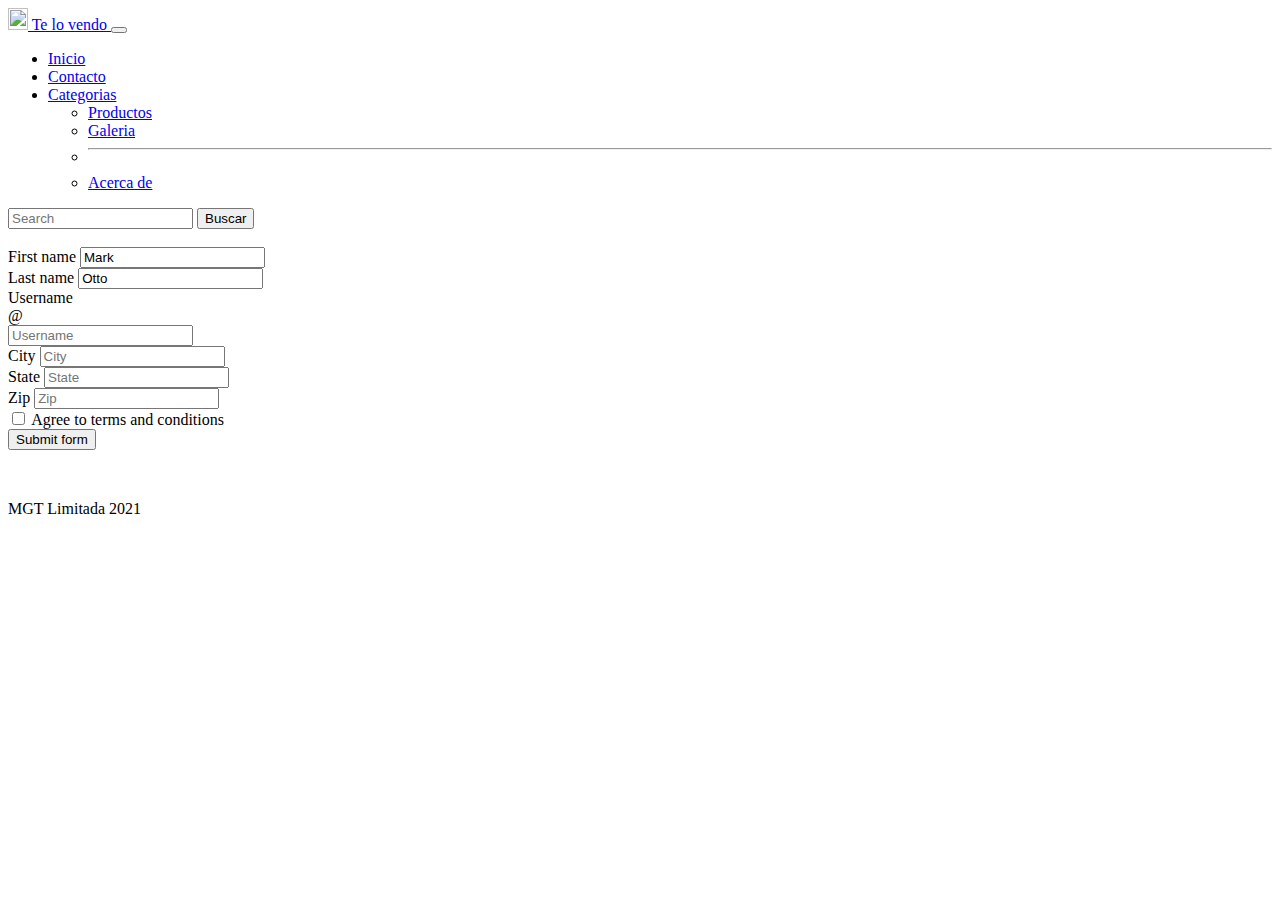
==== contacto.html @ 1b54e9f8 "V.1.0.0" ====
<!DOCTYPE html>
<html lang="en">
<head>
    <meta charset="UTF-8">
    <meta http-equiv="X-UA-Compatible" content="IE=edge">
    <meta name="viewport" content="width=device-width, initial-scale=1.0">
    <title>Document</title>
    <link rel="stylesheet" href="./assets/css/style.css">
    <link href="https://cdn.jsdelivr.net/npm/bootstrap@5.1.3/dist/css/bootstrap.min.css" rel="stylesheet" integrity="sha384-1BmE4kWBq78iYhFldvKuhfTAU6auU8tT94WrHftjDbrCEXSU1oBoqyl2QvZ6jIW3" crossorigin="anonymous">

</head>

<body>

    <header>
        <nav class="navbar navbar-expand-lg navbar-light bg-warning">
            <div class="container-fluid">
                <a class="navbar-brand" href="#">
                    <img src="https://image.flaticon.com/icons/png/512/1200/1200368.png" alt="" width="20" height="22">
                    Te lo vendo
                </a>
              <button class="navbar-toggler" type="button" data-bs-toggle="collapse" data-bs-target="#navbarSupportedContent" aria-controls="navbarSupportedContent" aria-expanded="false" aria-label="Toggle navigation">
                <span class="navbar-toggler-icon"></span>
              </button>
              <div class="collapse navbar-collapse" id="navbarSupportedContent">
                <ul class="navbar-nav me-auto mb-2 mb-lg-0">
                  <li class="nav-item">
                    <a class="nav-link active" aria-current="page" href="./index.html">Inicio</a>
                  </li>
                  <li class="nav-item">
                    <a class="nav-link" href="./contacto.html">Contacto</a>
                  </li>
                  <li class="nav-item dropdown">
                    <a class="nav-link dropdown-toggle" href="#" id="navbarDropdown" role="button" data-bs-toggle="dropdown" aria-expanded="false">
                      Categorias
                    </a>
                    <ul class="dropdown-menu" aria-labelledby="navbarDropdown">
                      <li><a class="dropdown-item" href="#">Productos</a></li>
                      <li><a class="dropdown-item" href="#">Galeria</a></li>
                      <li><hr class="dropdown-divider"></li>
                      <li><a class="dropdown-item" href="#">Acerca de</a></li>
                    </ul>
                  </li>
            
                </ul>
                <form class="d-flex">
                  <input class="form-control me-2" type="search" placeholder="Search" aria-label="Search">
                  <button class="btn btn-outline-success" type="submit">Buscar</button>
                </form>
              </div>
            </div>
          </nav>
        
    </header>


    <br>
    <div class="container " >
        <section class="row  bg-warning">
            <form class="text-center">
                <div class="form-row w-100 d-flex flex-column align-items-center">
                  <div class="col-md-12 col-mb-3">
                    <label for="validationDefault01">First name</label>
                    <input type="text" class="form-control" id="validationDefault01" placeholder="First name" value="Mark" required>
                  </div>
                  <div class="col-md-12 mb-3">
                    <label for="validationDefault02">Last name</label>
                    <input type="text" class="form-control" id="validationDefault02" placeholder="Last name" value="Otto" required>
                  </div>
                  <div class="col-md-12 mb-3">
                    <label for="validationDefaultUsername">Username</label>
                    <div class="input-group">
                      <div class="input-group-prepend">
                        <span class="input-group-text" id="inputGroupPrepend2">@</span>
                      </div>
                      <input type="text" class="form-control" id="validationDefaultUsername" placeholder="Username" aria-describedby="inputGroupPrepend2" required>
                    </div>
                  </div>
                </div>
                <div class="form-row w-100 d-flex flex-column align-items-center">
                  <div class="col-md-12 mb-3">
                    <label for="validationDefault03">City</label>
                    <input type="text" class="form-control" id="validationDefault03" placeholder="City" required>
                  </div>
                  <div class="col-md-12 mb-3">
                    <label for="validationDefault04">State</label>
                    <input type="text" class="form-control" id="validationDefault04" placeholder="State" required>
                  </div>
                  <div class="col-md-12 mb-3">
                    <label for="validationDefault05">Zip</label>
                    <input type="text" class="form-control" id="validationDefault05" placeholder="Zip" required>
                  </div>
                </div>
                <div class="form-group w-100 d-flex flex-column align-items-center">
                  <div class="form-check">
                    <input class="form-check-input" type="checkbox" value="" id="invalidCheck2" required>
                    <label class="form-check-label" for="invalidCheck2">
                      Agree to terms and conditions
                    </label>
                  </div>
                </div>
                <button class="btn btn-primary " type="submit">Submit form</button>
              </form>
        </section>
        
    </div>
    
    <footer class="text-center">
        <p id="pie">MGT Limitada 2021</p>   
   </footer>
   <script src="https://cdn.jsdelivr.net/npm/bootstrap@5.1.3/dist/js/bootstrap.bundle.min.js" integrity="sha384-ka7Sk0Gln4gmtz2MlQnikT1wXgYsOg+OMhuP+IlRH9sENBO0LRn5q+8nbTov4+1p" crossorigin="anonymous"></script>

</body>
</html>
---- assets/css/style.css ----
.portada1{
    max-width: 900px;
    width: 100%;
}

.texto1{
    float: initial;
}

.texto2,.texto3,.texto4{
    float: left;
    width: 30%;

}




h1.titulo1{
    color: blue;
}
h2.titulo2{
    color: #0256DF;
}
h2.titulo3{
    color: #0256DF;
}


#boton1{
    padding: 10px;

    
}




#fname{
    align-items: center;
}
#email{
    align-items: center;
}

.escribenos{
    align-items: flex-end;
}

footer{
    margin-top: 50px;
    bottom: 0;
    width: 100%;
    height: 40pxs;

}
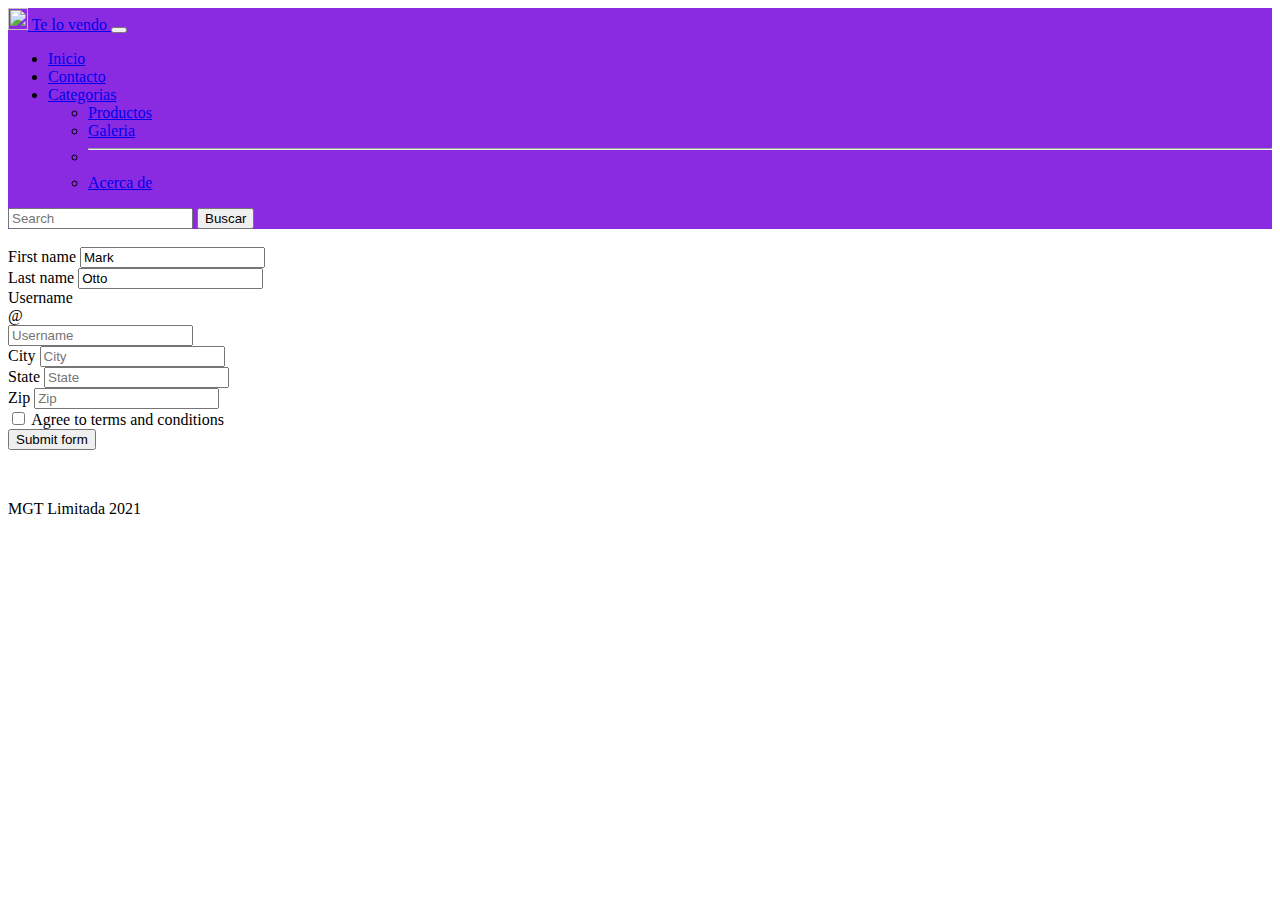
==== commit f427f082: "V.1.0.2" ====
--- a/contacto.html
+++ b/contacto.html
@@ -13,7 +13,7 @@
 <body>
 
     <header>
-        <nav class="navbar navbar-expand-lg navbar-light bg-warning">
+        <nav class="navbar navbar-expand-lg navbar-dark">
             <div class="container-fluid">
                 <a class="navbar-brand" href="#">
                     <img src="https://image.flaticon.com/icons/png/512/1200/1200368.png" alt="" width="20" height="22">
--- a/assets/css/style.css
+++ b/assets/css/style.css
@@ -1,7 +1,9 @@
 
 
 
-
+nav{
+    background-color: blueviolet;
+}
 
 
 .portada1{
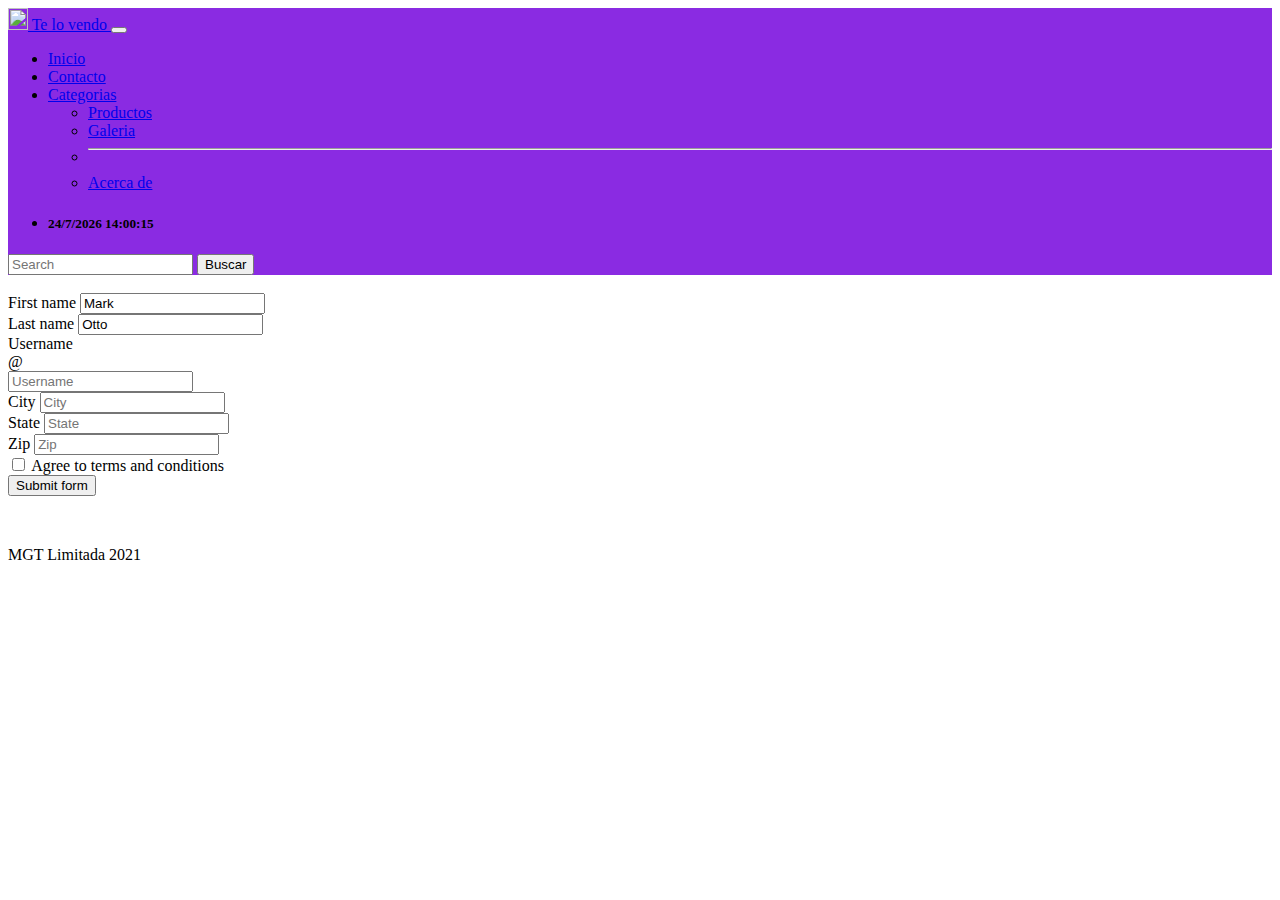
==== commit ae11590d: "V1.0.3" ====
--- a/contacto.html
+++ b/contacto.html
@@ -13,43 +13,45 @@
 <body>
 
     <header>
-        <nav class="navbar navbar-expand-lg navbar-dark">
-            <div class="container-fluid">
-                <a class="navbar-brand" href="#">
-                    <img src="https://image.flaticon.com/icons/png/512/1200/1200368.png" alt="" width="20" height="22">
-                    Te lo vendo
+      <nav class="navbar navbar-expand-lg navbar-dark">
+        <div class="container-fluid">
+            <a class="navbar-brand" href="./index.html">
+                <img src="https://image.flaticon.com/icons/png/512/1200/1200368.png" alt="" width="20" height="22">
+                Te lo vendo
+            </a>
+          <button class="navbar-toggler" type="button" data-bs-toggle="collapse" data-bs-target="#navbarSupportedContent" aria-controls="navbarSupportedContent" aria-expanded="false" aria-label="Toggle navigation">
+            <span class="navbar-toggler-icon"></span>
+          </button>
+          <div class="collapse navbar-collapse" id="navbarSupportedContent">
+            <ul class="navbar-nav me-auto mb-2 mb-lg-0">
+              <li class="nav-item">
+                <a class="nav-link active" aria-current="page" href="./index.html">Inicio</a>
+              </li>
+              <li class="nav-item">
+                <a class="nav-link" href="./contacto.html">Contacto</a>
+              </li>
+              <li class="nav-item dropdown">
+                <a class="nav-link dropdown-toggle" href="#" id="navbarDropdown" role="button" data-bs-toggle="dropdown" aria-expanded="false">
+                  Categorias
                 </a>
-              <button class="navbar-toggler" type="button" data-bs-toggle="collapse" data-bs-target="#navbarSupportedContent" aria-controls="navbarSupportedContent" aria-expanded="false" aria-label="Toggle navigation">
-                <span class="navbar-toggler-icon"></span>
-              </button>
-              <div class="collapse navbar-collapse" id="navbarSupportedContent">
-                <ul class="navbar-nav me-auto mb-2 mb-lg-0">
-                  <li class="nav-item">
-                    <a class="nav-link active" aria-current="page" href="./index.html">Inicio</a>
-                  </li>
-                  <li class="nav-item">
-                    <a class="nav-link" href="./contacto.html">Contacto</a>
-                  </li>
-                  <li class="nav-item dropdown">
-                    <a class="nav-link dropdown-toggle" href="#" id="navbarDropdown" role="button" data-bs-toggle="dropdown" aria-expanded="false">
-                      Categorias
-                    </a>
-                    <ul class="dropdown-menu" aria-labelledby="navbarDropdown">
-                      <li><a class="dropdown-item" href="#">Productos</a></li>
-                      <li><a class="dropdown-item" href="#">Galeria</a></li>
-                      <li><hr class="dropdown-divider"></li>
-                      <li><a class="dropdown-item" href="#">Acerca de</a></li>
-                    </ul>
-                  </li>
-            
+                <ul class="dropdown-menu" aria-labelledby="navbarDropdown">
+                  <li><a class="dropdown-item" href="#">Productos</a></li>
+                  <li><a class="dropdown-item" href="#">Galeria</a></li>
+                  <li><hr class="dropdown-divider"></li>
+                  <li><a class="dropdown-item" href="#">Acerca de</a></li>
                 </ul>
-                <form class="d-flex">
-                  <input class="form-control me-2" type="search" placeholder="Search" aria-label="Search">
-                  <button class="btn btn-outline-success" type="submit">Buscar</button>
-                </form>
-              </div>
-            </div>
-          </nav>
+              </li>      
+              <li class="nav-item">
+                <h5 class="nav-link text-white text-center" id="reloj"></h5> 
+              </li> 
+            </ul>
+            <form class="d-flex">
+              <input class="form-control me-2" type="search" placeholder="Search" aria-label="Search">
+              <button class="btn btn-outline-success text-white" type="submit">Buscar</button>
+            </form>
+          </div>
+        </div>
+      </nav>
         
     </header>
 
@@ -109,6 +111,6 @@
         <p id="pie">MGT Limitada 2021</p>   
    </footer>
    <script src="https://cdn.jsdelivr.net/npm/bootstrap@5.1.3/dist/js/bootstrap.bundle.min.js" integrity="sha384-ka7Sk0Gln4gmtz2MlQnikT1wXgYsOg+OMhuP+IlRH9sENBO0LRn5q+8nbTov4+1p" crossorigin="anonymous"></script>
-
+   <script src="./assets/js/main.js"></script>
 </body>
 </html>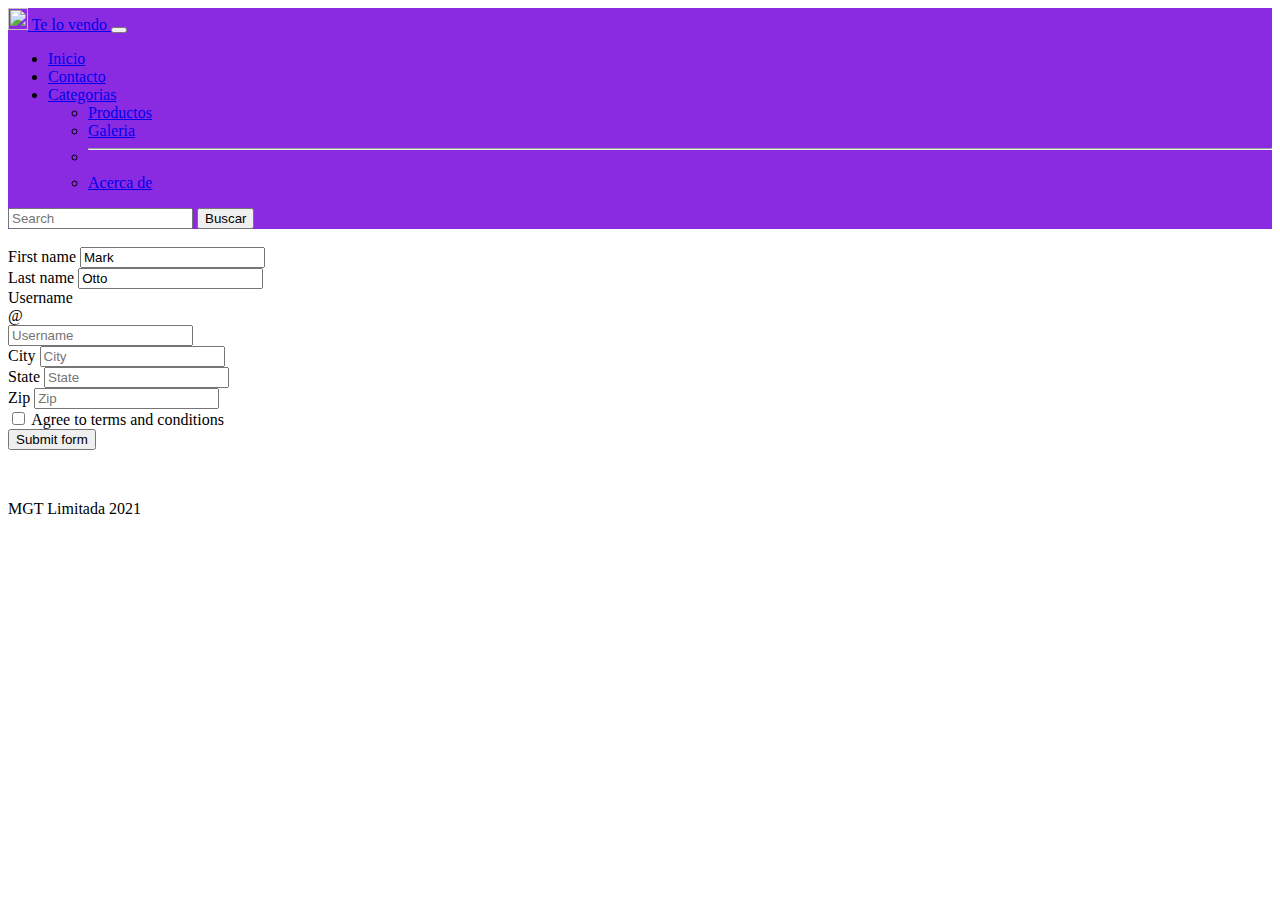
==== commit 4951aeab: "Update contacto.html" ====
--- a/contacto.html
+++ b/contacto.html
@@ -11,47 +11,44 @@
 </head>
 
 <body>
-
     <header>
-      <nav class="navbar navbar-expand-lg navbar-dark">
-        <div class="container-fluid">
-            <a class="navbar-brand" href="./index.html">
-                <img src="https://image.flaticon.com/icons/png/512/1200/1200368.png" alt="" width="20" height="22">
-                Te lo vendo
-            </a>
-          <button class="navbar-toggler" type="button" data-bs-toggle="collapse" data-bs-target="#navbarSupportedContent" aria-controls="navbarSupportedContent" aria-expanded="false" aria-label="Toggle navigation">
-            <span class="navbar-toggler-icon"></span>
-          </button>
-          <div class="collapse navbar-collapse" id="navbarSupportedContent">
-            <ul class="navbar-nav me-auto mb-2 mb-lg-0">
-              <li class="nav-item">
-                <a class="nav-link active" aria-current="page" href="./index.html">Inicio</a>
-              </li>
-              <li class="nav-item">
-                <a class="nav-link" href="./contacto.html">Contacto</a>
-              </li>
-              <li class="nav-item dropdown">
-                <a class="nav-link dropdown-toggle" href="#" id="navbarDropdown" role="button" data-bs-toggle="dropdown" aria-expanded="false">
-                  Categorias
+        <nav class="navbar navbar-expand-lg navbar-dark">
+            <div class="container-fluid">
+                <a class="navbar-brand" href="#">
+                    <img src="https://image.flaticon.com/icons/png/512/1200/1200368.png" alt="" width="20" height="22">
+                    Te lo vendo
                 </a>
-                <ul class="dropdown-menu" aria-labelledby="navbarDropdown">
-                  <li><a class="dropdown-item" href="#">Productos</a></li>
-                  <li><a class="dropdown-item" href="#">Galeria</a></li>
-                  <li><hr class="dropdown-divider"></li>
-                  <li><a class="dropdown-item" href="#">Acerca de</a></li>
+              <button class="navbar-toggler" type="button" data-bs-toggle="collapse" data-bs-target="#navbarSupportedContent" aria-controls="navbarSupportedContent" aria-expanded="false" aria-label="Toggle navigation">
+                <span class="navbar-toggler-icon"></span>
+              </button>
+              <div class="collapse navbar-collapse" id="navbarSupportedContent">
+                <ul class="navbar-nav me-auto mb-2 mb-lg-0">
+                  <li class="nav-item">
+                    <a class="nav-link active" aria-current="page" href="./index.html">Inicio</a>
+                  </li>
+                  <li class="nav-item">
+                    <a class="nav-link" href="./contacto.html">Contacto</a>
+                  </li>
+                  <li class="nav-item dropdown">
+                    <a class="nav-link dropdown-toggle" href="#" id="navbarDropdown" role="button" data-bs-toggle="dropdown" aria-expanded="false">
+                      Categorias
+                    </a>
+                    <ul class="dropdown-menu" aria-labelledby="navbarDropdown">
+                      <li><a class="dropdown-item" href="#">Productos</a></li>
+                      <li><a class="dropdown-item" href="#">Galeria</a></li>
+                      <li><hr class="dropdown-divider"></li>
+                      <li><a class="dropdown-item" href="#">Acerca de</a></li>
+                    </ul>
+                  </li>
+            
                 </ul>
-              </li>      
-              <li class="nav-item">
-                <h5 class="nav-link text-white text-center" id="reloj"></h5> 
-              </li> 
-            </ul>
-            <form class="d-flex">
-              <input class="form-control me-2" type="search" placeholder="Search" aria-label="Search">
-              <button class="btn btn-outline-success text-white" type="submit">Buscar</button>
-            </form>
-          </div>
-        </div>
-      </nav>
+                <form class="d-flex">
+                  <input class="form-control me-2" type="search" placeholder="Search" aria-label="Search">
+                  <button class="btn btn-outline-success" type="submit">Buscar</button>
+                </form>
+              </div>
+            </div>
+          </nav>
         
     </header>
 
@@ -111,6 +108,6 @@
         <p id="pie">MGT Limitada 2021</p>   
    </footer>
    <script src="https://cdn.jsdelivr.net/npm/bootstrap@5.1.3/dist/js/bootstrap.bundle.min.js" integrity="sha384-ka7Sk0Gln4gmtz2MlQnikT1wXgYsOg+OMhuP+IlRH9sENBO0LRn5q+8nbTov4+1p" crossorigin="anonymous"></script>
-   <script src="./assets/js/main.js"></script>
+
 </body>
 </html>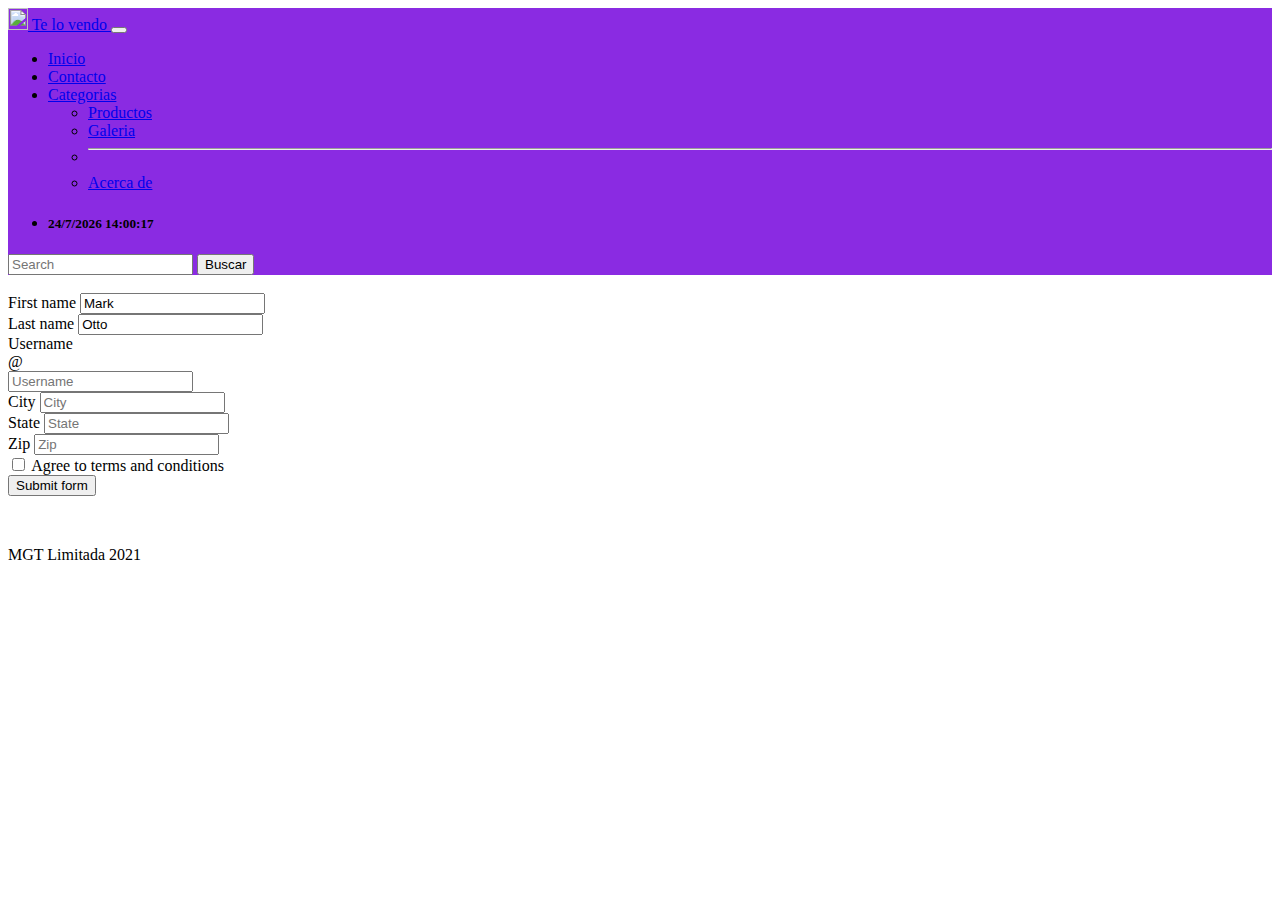
==== commit f36db23b: "Merge pull request #4 from munozsolar/versiones" ====
--- a/contacto.html
+++ b/contacto.html
@@ -12,43 +12,45 @@
 
 <body>
     <header>
-        <nav class="navbar navbar-expand-lg navbar-dark">
-            <div class="container-fluid">
-                <a class="navbar-brand" href="#">
-                    <img src="https://image.flaticon.com/icons/png/512/1200/1200368.png" alt="" width="20" height="22">
-                    Te lo vendo
+      <nav class="navbar navbar-expand-lg navbar-dark">
+        <div class="container-fluid">
+            <a class="navbar-brand" href="./index.html">
+                <img src="https://image.flaticon.com/icons/png/512/1200/1200368.png" alt="" width="20" height="22">
+                Te lo vendo
+            </a>
+          <button class="navbar-toggler" type="button" data-bs-toggle="collapse" data-bs-target="#navbarSupportedContent" aria-controls="navbarSupportedContent" aria-expanded="false" aria-label="Toggle navigation">
+            <span class="navbar-toggler-icon"></span>
+          </button>
+          <div class="collapse navbar-collapse" id="navbarSupportedContent">
+            <ul class="navbar-nav me-auto mb-2 mb-lg-0">
+              <li class="nav-item">
+                <a class="nav-link active" aria-current="page" href="./index.html">Inicio</a>
+              </li>
+              <li class="nav-item">
+                <a class="nav-link" href="./contacto.html">Contacto</a>
+              </li>
+              <li class="nav-item dropdown">
+                <a class="nav-link dropdown-toggle" href="#" id="navbarDropdown" role="button" data-bs-toggle="dropdown" aria-expanded="false">
+                  Categorias
                 </a>
-              <button class="navbar-toggler" type="button" data-bs-toggle="collapse" data-bs-target="#navbarSupportedContent" aria-controls="navbarSupportedContent" aria-expanded="false" aria-label="Toggle navigation">
-                <span class="navbar-toggler-icon"></span>
-              </button>
-              <div class="collapse navbar-collapse" id="navbarSupportedContent">
-                <ul class="navbar-nav me-auto mb-2 mb-lg-0">
-                  <li class="nav-item">
-                    <a class="nav-link active" aria-current="page" href="./index.html">Inicio</a>
-                  </li>
-                  <li class="nav-item">
-                    <a class="nav-link" href="./contacto.html">Contacto</a>
-                  </li>
-                  <li class="nav-item dropdown">
-                    <a class="nav-link dropdown-toggle" href="#" id="navbarDropdown" role="button" data-bs-toggle="dropdown" aria-expanded="false">
-                      Categorias
-                    </a>
-                    <ul class="dropdown-menu" aria-labelledby="navbarDropdown">
-                      <li><a class="dropdown-item" href="#">Productos</a></li>
-                      <li><a class="dropdown-item" href="#">Galeria</a></li>
-                      <li><hr class="dropdown-divider"></li>
-                      <li><a class="dropdown-item" href="#">Acerca de</a></li>
-                    </ul>
-                  </li>
-            
+                <ul class="dropdown-menu" aria-labelledby="navbarDropdown">
+                  <li><a class="dropdown-item" href="#">Productos</a></li>
+                  <li><a class="dropdown-item" href="#">Galeria</a></li>
+                  <li><hr class="dropdown-divider"></li>
+                  <li><a class="dropdown-item" href="#">Acerca de</a></li>
                 </ul>
-                <form class="d-flex">
-                  <input class="form-control me-2" type="search" placeholder="Search" aria-label="Search">
-                  <button class="btn btn-outline-success" type="submit">Buscar</button>
-                </form>
-              </div>
-            </div>
-          </nav>
+              </li>      
+              <li class="nav-item">
+                <h5 class="nav-link text-white text-center" id="reloj"></h5> 
+              </li> 
+            </ul>
+            <form class="d-flex">
+              <input class="form-control me-2" type="search" placeholder="Search" aria-label="Search">
+              <button class="btn btn-outline-success text-white" type="submit">Buscar</button>
+            </form>
+          </div>
+        </div>
+      </nav>
         
     </header>
 
@@ -108,6 +110,6 @@
         <p id="pie">MGT Limitada 2021</p>   
    </footer>
    <script src="https://cdn.jsdelivr.net/npm/bootstrap@5.1.3/dist/js/bootstrap.bundle.min.js" integrity="sha384-ka7Sk0Gln4gmtz2MlQnikT1wXgYsOg+OMhuP+IlRH9sENBO0LRn5q+8nbTov4+1p" crossorigin="anonymous"></script>
-
+   <script src="./assets/js/main.js"></script>
 </body>
 </html>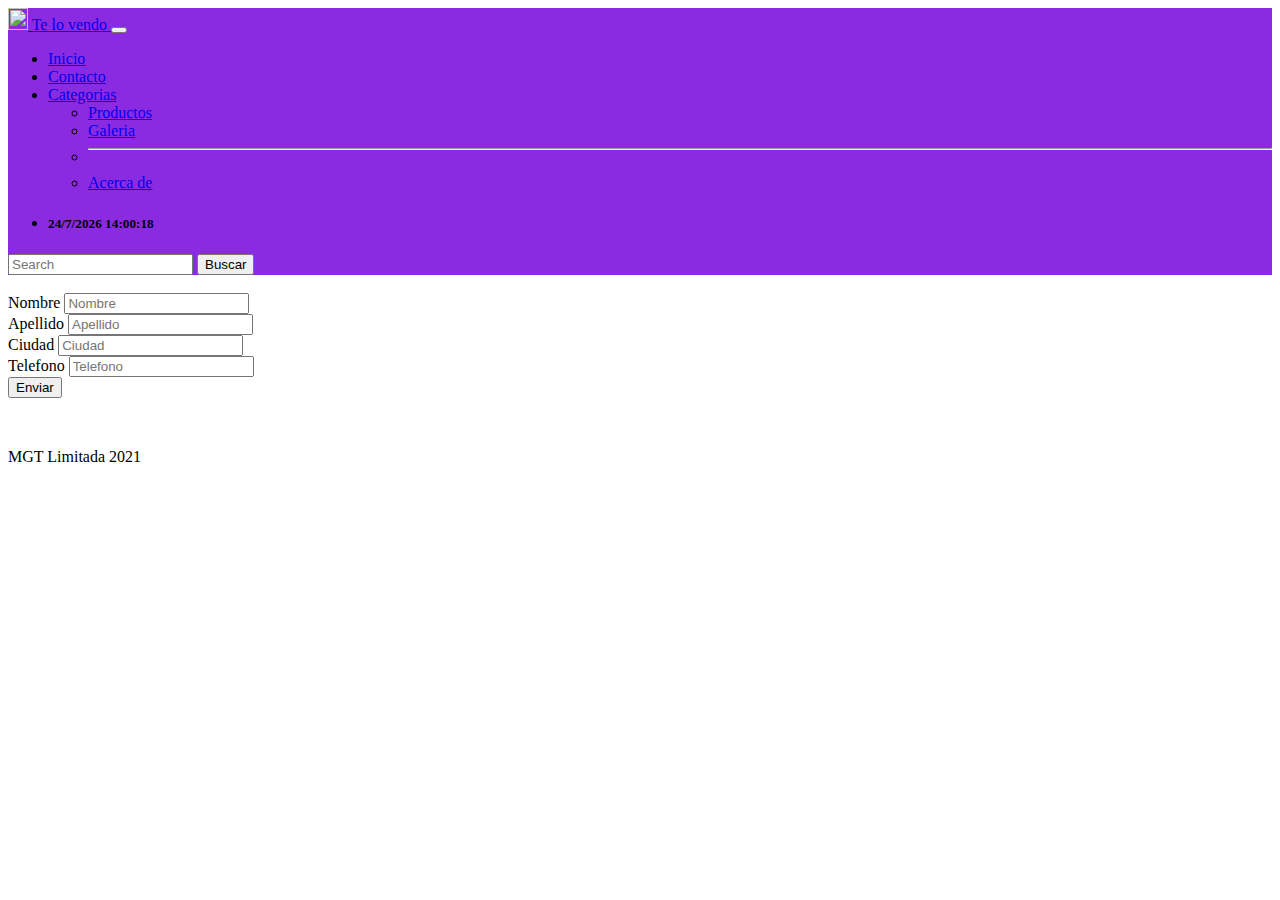
==== commit 1b8093e9: "V1.3" ====
--- a/contacto.html
+++ b/contacto.html
@@ -58,50 +58,35 @@
     <br>
     <div class="container " >
         <section class="row  bg-warning">
-            <form class="text-center">
+            <form name="formularioC" >
                 <div class="form-row w-100 d-flex flex-column align-items-center">
                   <div class="col-md-12 col-mb-3">
-                    <label for="validationDefault01">First name</label>
-                    <input type="text" class="form-control" id="validationDefault01" placeholder="First name" value="Mark" required>
+                    <label for="validationDefault01">Nombre</label>
+                    <input id="nombre" type="text" class="form-control"  placeholder="Nombre" required>
                   </div>
                   <div class="col-md-12 mb-3">
-                    <label for="validationDefault02">Last name</label>
-                    <input type="text" class="form-control" id="validationDefault02" placeholder="Last name" value="Otto" required>
-                  </div>
-                  <div class="col-md-12 mb-3">
-                    <label for="validationDefaultUsername">Username</label>
-                    <div class="input-group">
-                      <div class="input-group-prepend">
-                        <span class="input-group-text" id="inputGroupPrepend2">@</span>
-                      </div>
-                      <input type="text" class="form-control" id="validationDefaultUsername" placeholder="Username" aria-describedby="inputGroupPrepend2" required>
-                    </div>
+                    <label for="validationDefault02">Apellido</label>
+                    <input id="apellido" type="text" class="form-control"  placeholder="Apellido" required>
                   </div>
                 </div>
+
                 <div class="form-row w-100 d-flex flex-column align-items-center">
                   <div class="col-md-12 mb-3">
-                    <label for="validationDefault03">City</label>
-                    <input type="text" class="form-control" id="validationDefault03" placeholder="City" required>
+                    <label for="validationDefault03">Ciudad</label>
+                    <input type="text" class="form-control" id="ciudad" placeholder="Ciudad" required>
                   </div>
+
                   <div class="col-md-12 mb-3">
-                    <label for="validationDefault04">State</label>
-                    <input type="text" class="form-control" id="validationDefault04" placeholder="State" required>
-                  </div>
-                  <div class="col-md-12 mb-3">
-                    <label for="validationDefault05">Zip</label>
-                    <input type="text" class="form-control" id="validationDefault05" placeholder="Zip" required>
+                    <label for="validationDefault05">Telefono</label>
+                    <input id="telefono" type="text" class="form-control"  placeholder="Telefono" required>
                   </div>
                 </div>
                 <div class="form-group w-100 d-flex flex-column align-items-center">
-                  <div class="form-check">
-                    <input class="form-check-input" type="checkbox" value="" id="invalidCheck2" required>
-                    <label class="form-check-label" for="invalidCheck2">
-                      Agree to terms and conditions
-                    </label>
-                  </div>
+
                 </div>
-                <button class="btn btn-primary " type="submit">Submit form</button>
+                
               </form>
+              <button onclick="confirmacion()" class="btn btn-primary ">Enviar</button>
         </section>
         
     </div>
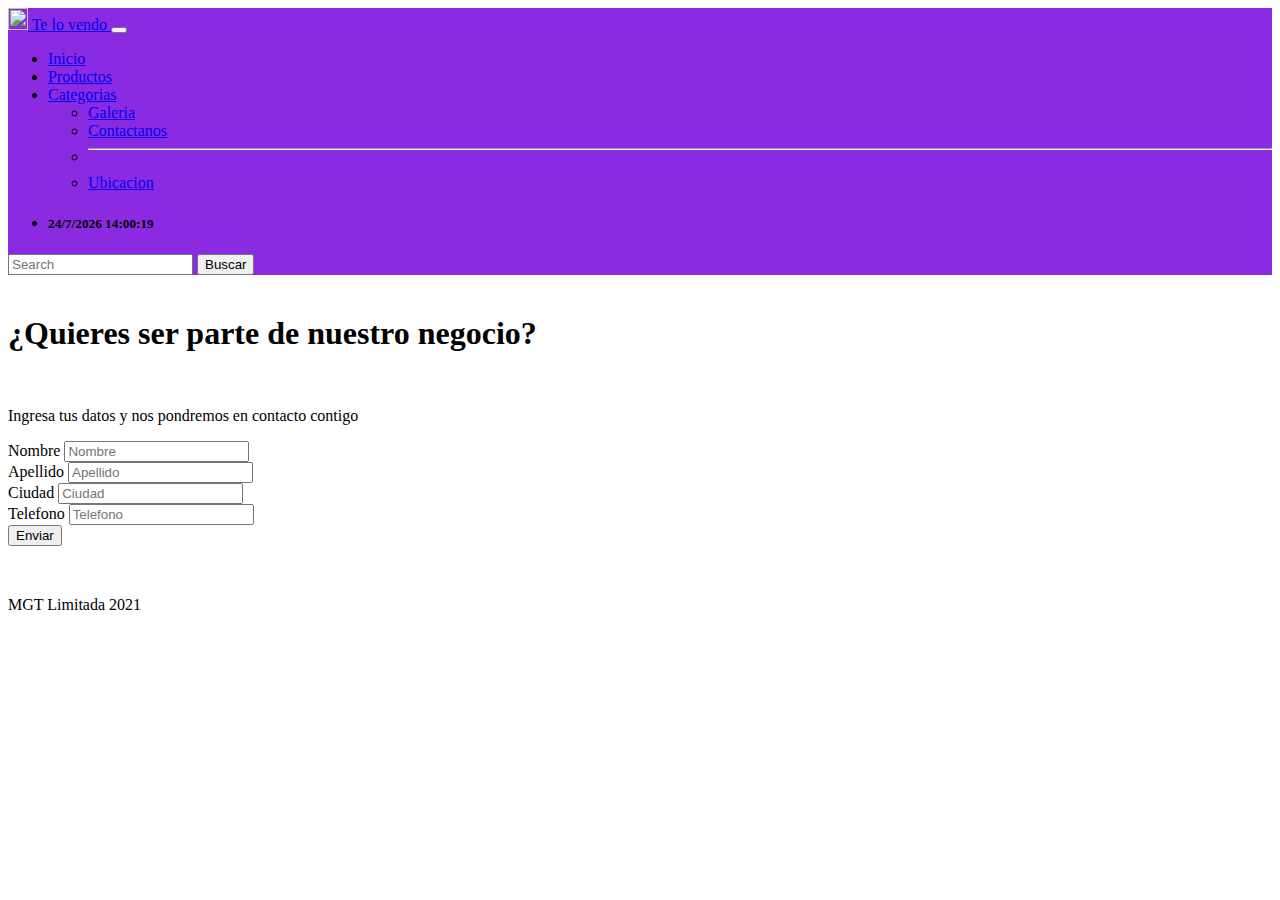
==== commit c1db26cd: "v.1.7" ====
--- a/contacto.html
+++ b/contacto.html
@@ -4,8 +4,9 @@
     <meta charset="UTF-8">
     <meta http-equiv="X-UA-Compatible" content="IE=edge">
     <meta name="viewport" content="width=device-width, initial-scale=1.0">
-    <title>Document</title>
+    <title>Contacto</title>
     <link rel="stylesheet" href="./assets/css/style.css">
+    <link rel="shortcut icon" href="./assets/img/icon.png" type="image/x-icon">
     <link href="https://cdn.jsdelivr.net/npm/bootstrap@5.1.3/dist/css/bootstrap.min.css" rel="stylesheet" integrity="sha384-1BmE4kWBq78iYhFldvKuhfTAU6auU8tT94WrHftjDbrCEXSU1oBoqyl2QvZ6jIW3" crossorigin="anonymous">
 
 </head>
@@ -27,17 +28,17 @@
                 <a class="nav-link active" aria-current="page" href="./index.html">Inicio</a>
               </li>
               <li class="nav-item">
-                <a class="nav-link" href="./contacto.html">Contacto</a>
+                <a class="nav-link" href="./productos.html">Productos</a>
               </li>
               <li class="nav-item dropdown">
                 <a class="nav-link dropdown-toggle" href="#" id="navbarDropdown" role="button" data-bs-toggle="dropdown" aria-expanded="false">
                   Categorias
                 </a>
                 <ul class="dropdown-menu" aria-labelledby="navbarDropdown">
-                  <li><a class="dropdown-item" href="#">Productos</a></li>
-                  <li><a class="dropdown-item" href="#">Galeria</a></li>
+                  <li><a class="dropdown-item" href="./galeria.html">Galeria</a></li>
+                  <li><a class="dropdown-item" href="./contacto.html">Contactanos</a></li>
                   <li><hr class="dropdown-divider"></li>
-                  <li><a class="dropdown-item" href="#">Acerca de</a></li>
+                  <li><a class="dropdown-item" href="./ubicacion.html">Ubicacion</a></li>
                 </ul>
               </li>      
               <li class="nav-item">
@@ -56,7 +57,11 @@
 
 
     <br>
+    
     <div class="container " >
+        <h1 class="text-center">¿Quieres ser parte de nuestro negocio?</h1>
+        <br>
+        <p>Ingresa tus datos y nos pondremos en contacto contigo</p>
         <section class="row  bg-warning">
             <form name="formularioC" >
                 <div class="form-row w-100 d-flex flex-column align-items-center">
@@ -90,10 +95,13 @@
         </section>
         
     </div>
+
+    
     
     <footer class="text-center">
         <p id="pie">MGT Limitada 2021</p>   
    </footer>
+   <script src="./assets/js/jquery.js"></script>
    <script src="https://cdn.jsdelivr.net/npm/bootstrap@5.1.3/dist/js/bootstrap.bundle.min.js" integrity="sha384-ka7Sk0Gln4gmtz2MlQnikT1wXgYsOg+OMhuP+IlRH9sENBO0LRn5q+8nbTov4+1p" crossorigin="anonymous"></script>
    <script src="./assets/js/main.js"></script>
 </body>
